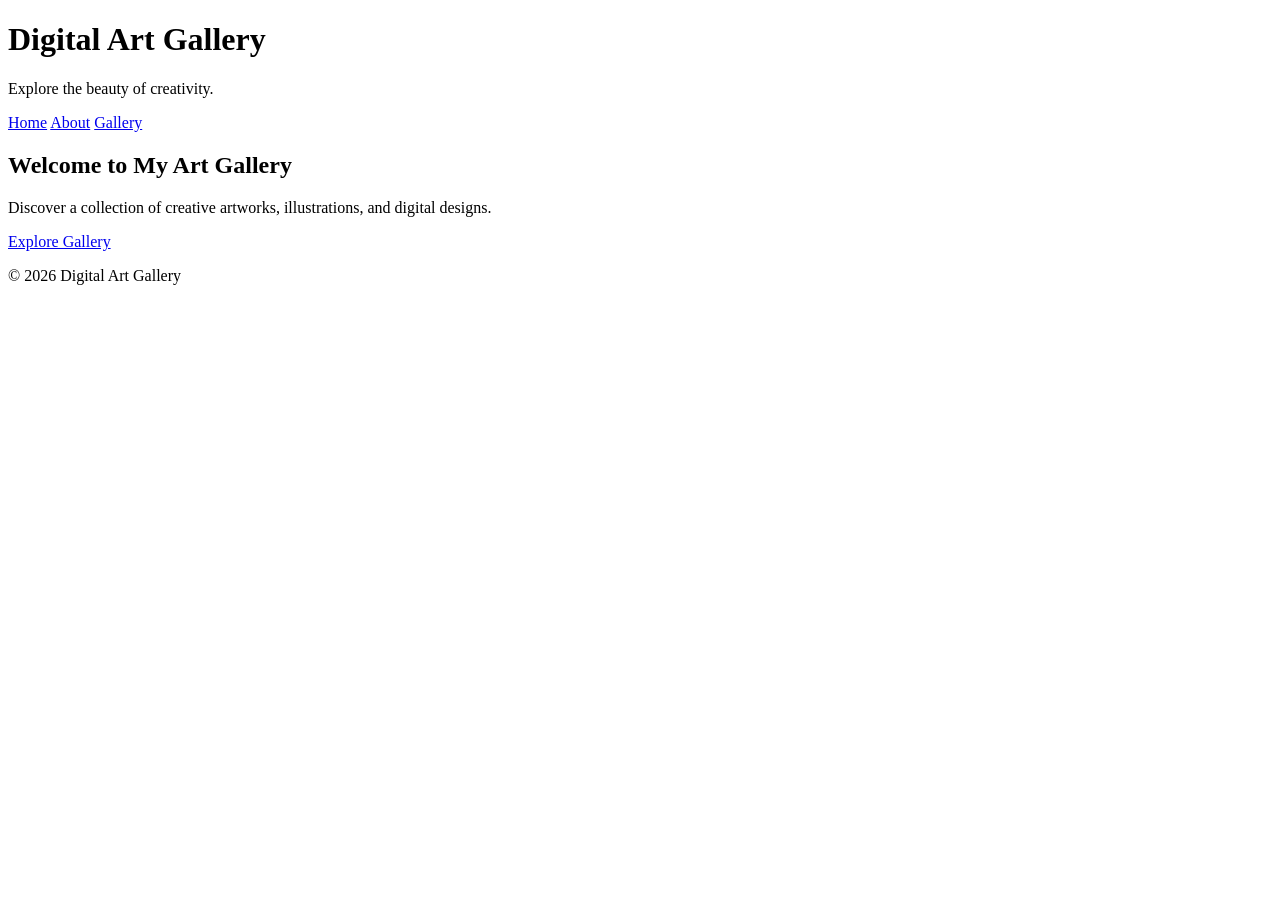
==== index.html @ 5f2508a0 "Add initial HTML structure for Digital Art Gallery" ====
<!DOCTYPE html>
<html lang="en">

<head>
    <meta charset="UTF-8">
    <meta name="viewport" content="width=device-width, initial-scale=1.0">

    <title>Digital Art Gallery</title>

    <link rel="stylesheet" href="css/style.css">
</head>

<body>

    <header>
        <h1>Digital Art Gallery</h1>
        <p>Explore the beauty of creativity.</p>
    </header>

    <nav>
        <a href="index.html">Home</a>
        <a href="about.html">About</a>
        <a href="gallery.html">Gallery</a>
    </nav>

    <main>

        <section>
            <h2>Welcome to My Art Gallery</h2>

            <p>
                Discover a collection of creative artworks,
                illustrations, and digital designs.
            </p>

            <a href="gallery.html">Explore Gallery</a>
        </section>

    </main>

    <footer>
        <p>© 2026 Digital Art Gallery</p>
    </footer>

</body>
</html>
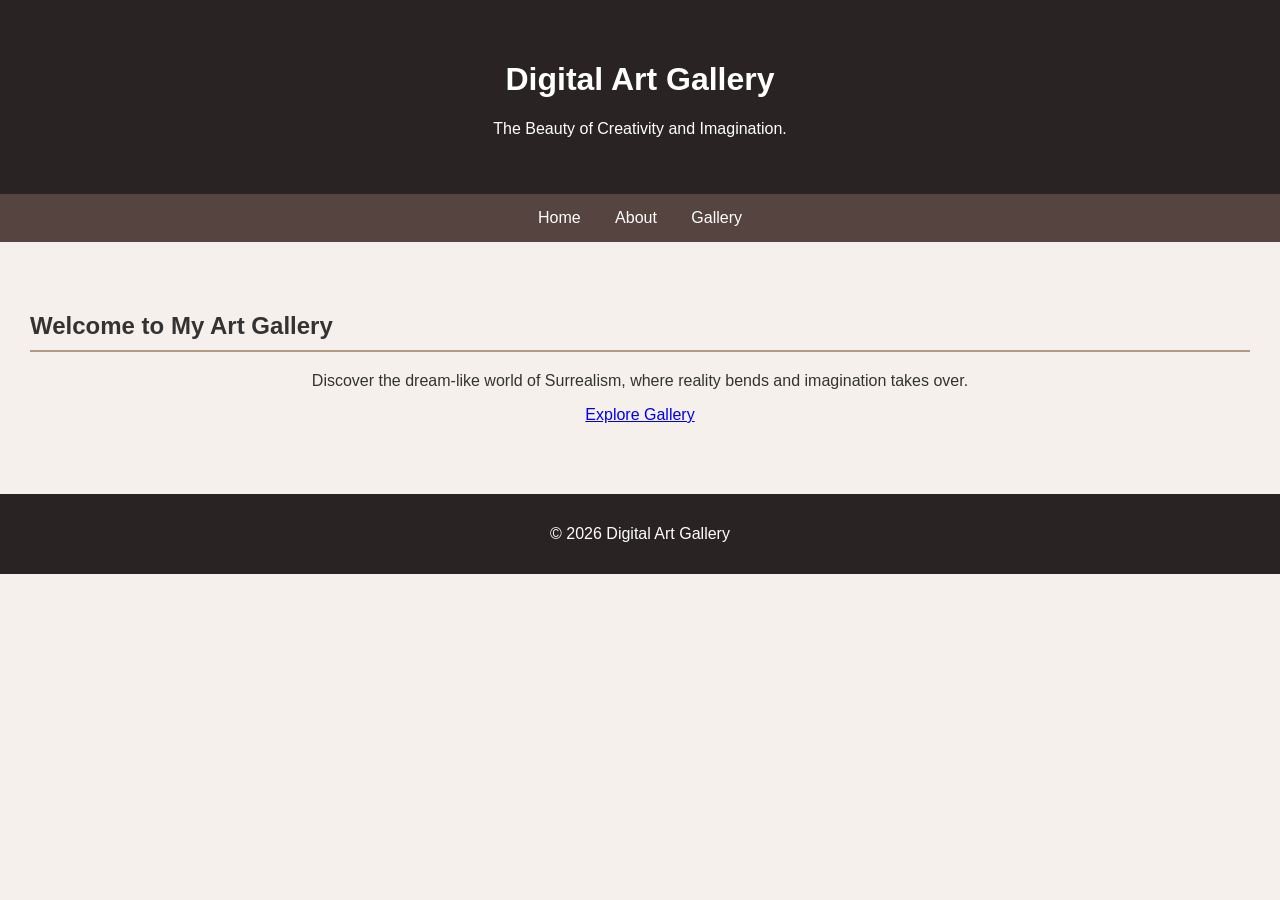
==== commit 223599a4: "Update descriptions in index.html" ====
--- a/index.html
+++ b/index.html
@@ -14,7 +14,7 @@
 
     <header>
         <h1>Digital Art Gallery</h1>
-        <p>Explore the beauty of creativity.</p>
+        <p>The Beauty of Creativity and Imagination.</p>
     </header>
 
     <nav>
@@ -29,8 +29,8 @@
             <h2>Welcome to My Art Gallery</h2>
 
             <p>
-                Discover a collection of creative artworks,
-                illustrations, and digital designs.
+                Discover the dream-like world of Surrealism, where reality bends and imagination takes over.
+                
             </p>
 
             <a href="gallery.html">Explore Gallery</a>
--- a/css/style.css
+++ b/css/style.css
@@ -0,0 +1,78 @@
+body {
+    font-family: Arial, sans-serif;
+    margin: 0;
+    background-color: #f5f0eb;
+    color: #333;
+}
+
+header {
+    background-color: #292323;
+    color: white;
+    text-align: center;
+    padding: 40px;
+}
+
+nav {
+    background-color: #55443f;
+    text-align: center;
+    padding: 15px;
+}
+
+nav a {
+    color: white;
+    text-decoration: none;
+    margin: 15px;
+}
+
+main {
+    padding: 30px;
+    text-align: center;
+}
+
+img {
+    width: 300px;
+    height: 250px;
+    object-fit: cover;
+}
+
+figure {
+    display: inline-block;
+}
+
+footer {
+    background-color: #292323;
+    color: white;
+    text-align: center;
+    padding: 15px;
+}
+
+
+section {
+    margin: 40px 0;
+}
+
+section h2 {
+    text-align: left;
+    border-bottom: 2px solid #b59a82;
+    padding-bottom: 10px;
+}
+
+figure {
+    display: inline-block;
+    width: 28%;
+    margin: 1%;
+    vertical-align: top;
+}
+
+figure img {
+    width: 100%;
+    height: 250px;
+    object-fit: cover;
+    border-radius: 10px;
+}
+
+figcaption {
+    padding: 10px;
+    font-weight: bold;
+    text-align: center;
+}
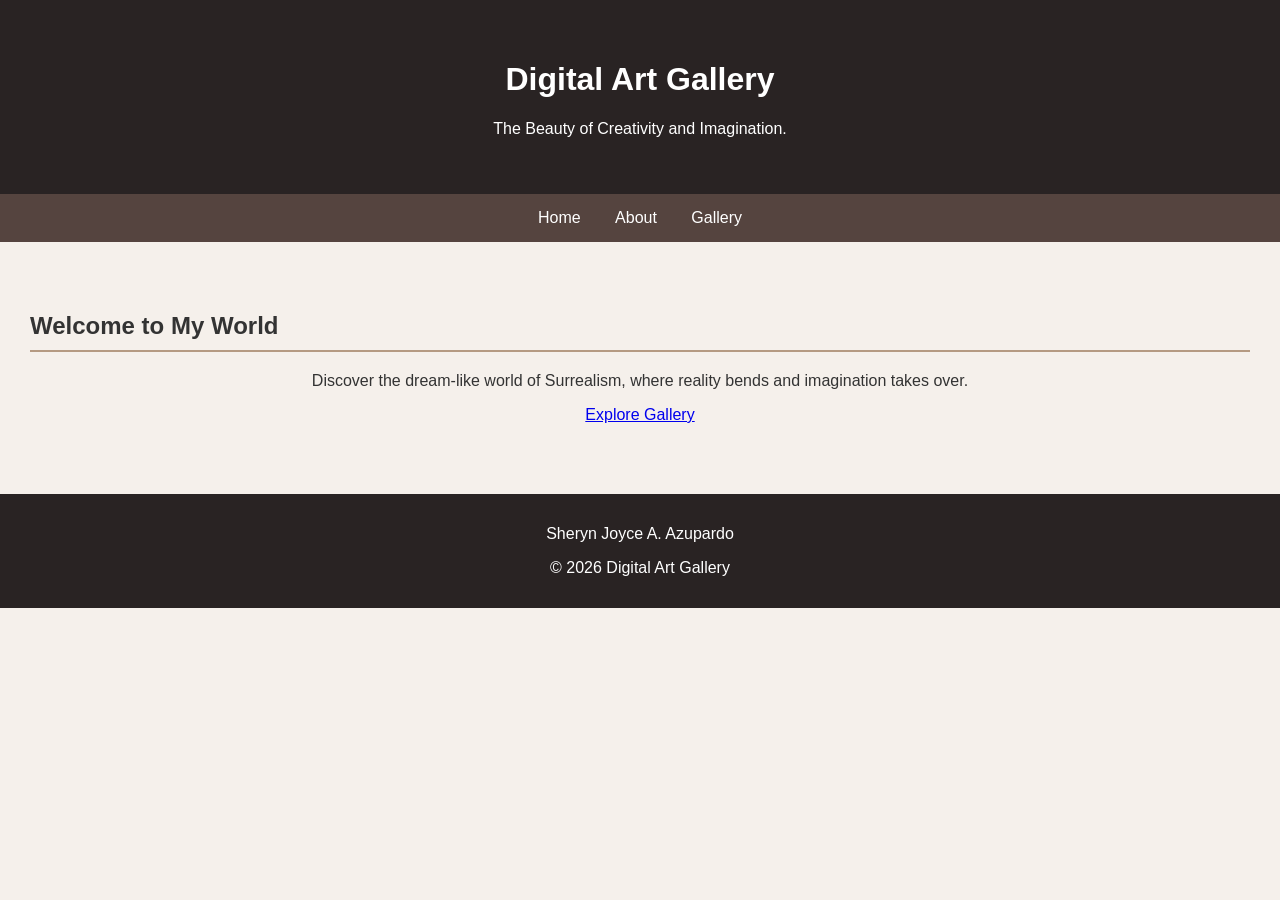
==== commit bc353c1f: "Update header and add footer credit" ====
--- a/index.html
+++ b/index.html
@@ -26,7 +26,7 @@
     <main>
 
         <section>
-            <h2>Welcome to My Art Gallery</h2>
+            <h2>Welcome to My World</h2>
 
             <p>
                 Discover the dream-like world of Surrealism, where reality bends and imagination takes over.
@@ -39,6 +39,7 @@
     </main>
 
     <footer>
+        <p>Sheryn Joyce A. Azupardo</p>
         <p>© 2026 Digital Art Gallery</p>
     </footer>
 
